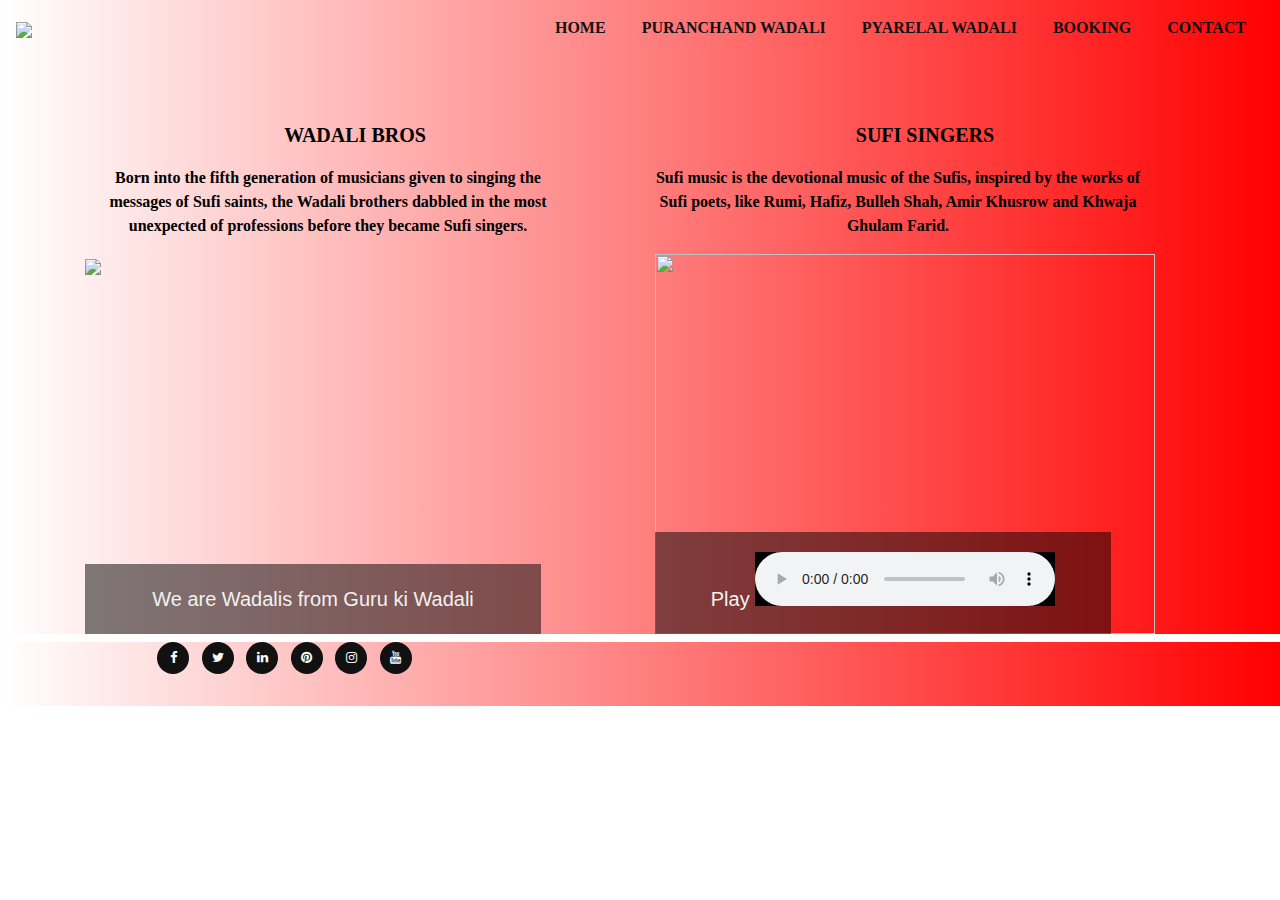
==== index.html @ a4f51f43 "second commit" ====
<!DOCTYPE html>
<html lang="en">
<head>
    <meta charset="UTF-8">
    <meta name="viewport" content="width=device-width, initial-scale=1.0">
    <meta http-equiv="X-UA-Compatible" content="ie=edge">
    <link rel="stylesheet" href="style.css" type="text/css" />
    <link rel="stylesheet" href="https://stackpath.bootstrapcdn.com/bootstrap/4.3.1/css/bootstrap.min.css" integrity="sha384-ggOyR0iXCbMQv3Xipma34MD+dH/1fQ784/j6cY/iJTQUOhcWr7x9JvoRxT2MZw1T" crossorigin="anonymous">
    <script src="https://code.jquery.com/jquery-3.3.1.slim.min.js" integrity="sha384-q8i/X+965DzO0rT7abK41JStQIAqVgRVzpbzo5smXKp4YfRvH+8abtTE1Pi6jizo" crossorigin="anonymous"></script>
  <script src="https://cdnjs.cloudflare.com/ajax/libs/popper.js/1.14.7/umd/popper.min.js" integrity="sha384-UO2eT0CpHqdSJQ6hJty5KVphtPhzWj9WO1clHTMGa3JDZwrnQq4sF86dIHNDz0W1" crossorigin="anonymous"></script>
  <script src="https://stackpath.bootstrapcdn.com/bootstrap/4.3.1/js/bootstrap.min.js" integrity="sha384-JjSmVgyd0p3pXB1rRibZUAYoIIy6OrQ6VrjIEaFf/nJGzIxFDsf4x0xIM+B07jRM" crossorigin="anonymous"></script>
    <link rel="stylesheet" href="https://stackpath.bootstrapcdn.com/font-awesome/4.7.0/css/font-awesome.min.css" type="text/css" />
   
    <title>Wadali Bros</title>
    
    
</head>
<body>
    
    <section id=" nav-bar" >
  <nav class="navbar navbar-expand-lg navbar-light">
  <a class="navbar-brand" href="#"><img src="images/Logo-sufi.png"></a>
  
  <button class="navbar-toggler" type="button" data-toggle="collapse" data-target="#navbarNav" 
  aria-controls="navbarNav" aria-expanded="false" aria-label="Toggle navigation">
    <i class="fa fa-bars"></i>
  </button>
  
  <div class="collapse navbar-collapse" id="navbarNav">
    <ul class="navbar-nav ml-auto">
      
      <li class="nav-item">
        <a class="nav-link" href="index.html">HOME</a>
      </li>
      <li class="nav-item">
        <a class="nav-link" href="puran.html">PURANCHAND WADALI</a>
      </li>
      <li class="nav-item">
        <a class="nav-link" href="pyare.html">PYARELAL WADALI</a>
      </li>
      <li class="nav-item">
        <a class="nav-link" href="book.html">BOOKING</a>
      </li>
      <li class="nav-item">
        <a class="nav-link" href="contact.html">CONTACT</a>
      </li>
    </ul>
  </div>
</nav>
    </section>
    
  <!-----------------banner---------------------> 
  
  <section id= "banner" >
    <div class="container">
      <div class="row">
        <div class="col-md-6">
          
          <p class="title"><a href="https://en.wikipedia.org/wiki/Wadali_Brothers">WADALI BROS</p>
          <p class="center">Born into the fifth generation of musicians given to singing the messages of Sufi saints,
            the Wadali brothers dabbled in the most unexpected of professions before they became Sufi singers.</a>
          </p>
          <a href="https://www.hindustantimes.com/music/sufi-style-joining-the-wadali-family-tradition-with-a-twist-of-fusion/story-YBfGZiv7FvyeA1krT0Z8UJ.html"><img src="images/wadalibros.jpg" width="500"></a>
          <div class="overlay">We are Wadalis from Guru ki Wadali
          </div>
    
          </div>
        
          <div class="col-md-6">
          <p class="title"><a href="https://en.wikipedia.org/wiki/Sufi_music">SUFI SINGERS</p>
          <p class="center">Sufi music is the devotional music of the Sufis, inspired by the works of Sufi poets, like Rumi, Hafiz, Bulleh Shah, Amir Khusrow and Khwaja Ghulam Farid.</a></p>
            
          <a href="#"><img src="images/play button.png" onClick="document.getElementById('audio_play').play(); return false;"  width="500" height="380"></a>
          <div class="overlay">Play
          
          <audio id="audio_play" controls id="controls">
    <source src="kamli.mp3" type="audio/mpeg" />
          </audio>
          </div>
           
        </div>
      </div>
    </div>
  </section>
  <footer class="mainfooter">
    <div class="col-sm-4" ml-auto>
                <h5 class="uppercase general-sub"></h5>
               
                <ul class="list-inline social-links">
                    <li class="list-inline-item">
                        <a target="_blank" href="https://www.facebook.com/thewadalibrothers/">
                            <i class="fa fa-facebook" aria-hidden="true"></i>
                            <span class="sr-only">Facebook</span>
                        </a>
                    </li>
                    <li class="list-inline-item">
                        <a target="_blank" href="https://twitter.com/wadalibrothers?lang=en">
                            <i class="fa fa-twitter" aria-hidden="true"></i>
                            <span class="sr-only">Twitter</span>
                        </a>
                    </li>
                    <li class="list-inline-item">
                        <a target="_blank" href="https://in.linkedin.com/in/wadali-brothers-322633147">
                            <i class="fa fa-linkedin" aria-hidden="true"></i>
                            <span class="sr-only">LinkedIn</span>
                        </a>
                    </li>
                    <li class="list-inline-item">
                        <a target="_blank" href="https://in.pinterest.com/wadalibrothers/">
                            <i class="fa fa-pinterest" aria-hidden="true"></i>
                            <span class="sr-only">Pinterest</span>
                        </a>
                    </li>
                    <li class="list-inline-item">
                        <a target="_blank" href="https://www.instagram.com/explore/tags/wadalibrothers/">
                            <i class="fa fa-instagram" aria-hidden="true"></i>
                            <span class="sr-only">Instagram</span>
                        </a>
                    </li>
                    <li class="list-inline-item">
                        <a target="_blank" href="https://www.youtube.com/watch?v=tL5sYdlk20I">
                            <i class="fa fa-youtube" aria-hidden="true"></i>
                            <span class="sr-only">YouTube</span>
                        </a>
                    </li>
                </ul>
            </div>
    
    </footer>
    
</body>
</html>
---- style.css ----
*
{
    margin:0;
    padding: 0;
}

.body
{
    font-family: sans-serif; 
}

#nav-bar
{
    position: absolute;
    top: 0;
    z-index: auto;
}

.navbar
{
 background-image: linear-gradient(to right, rgba(255,0,0,0), rgba(255,0,0,1));
}

.navbar-brand-img
{
    height: 15%;
    padding-left: 20;
    resize: auto;
}

.navbar-nav li 
{
    padding: 0 10px;
}

.navbar-nav li a 
{
color : #111111 !important ;
font-weight : 600;
font-family: cursive;
float: right;
text-align: left;

}

.navbar-nav li a i:hover {
    background: #111111;
    transition: all 0.35s ease-in-out;
    -moz-transition: all 0.35s ease-in-out;
    -webkit-transition: all 0.35s ease-in-out;
    -o-transition: all 0.35s ease-in-out;

}

.fa-bars
{
    color: #fff;
    font-size: 30px;
}

.navbar-toggler{
    outline: none;
}

.center
{
    text-align: center;
    width: 90%;
    
}

.p
{
    background-color: silver;
    color: blue;

}

#banner
{
    background-image: linear-gradient(to right, rgba(255,0,0,0), rgba(255,0,0,1));
    padding-top: 5%;
    background-position: center;
    background-repeat: no-repeat;
    background-size: cover;
    min-height: 360px;
    transition: all .5s ease-in-out;
    -moz-transition: all .5s ease-in-out;
    -webkit-transition: all .5s ease-in-out;
}

.title
{
    font-size: 20px;
    font-weight: 500;
    text-align: center;
    display: block;
}

.img{
    border-color: black;
    border-radius: 2px;
    
}

.img1{
    border-color: black;
    border-radius: 2px;

}

.controls{
    color:transparent;
}
.overlay {
position: absolute;
  bottom: 0; 
  background: rgb(0, 0, 0);
  background: rgba(0, 0, 0, 0.5); /* Black see-through */
  color: #f1f1f1; 
  width: 80%;
  transition: .5s ease;
  opacity:5;
  font-size: 20px;
  padding: 20px;
  text-align: center;
}

/* When you mouse over the container, fade in the overlay title */
.container:hover .overlay {
  opacity: 5;
  transition: ease-in-out;
}



#banner a
{
    color: black;
    text-decoration: none;
    font-family: cursive;
    font-weight: bold;
}

/*-------------------------------footer*/

.mainfooter
{
  background-image: linear-gradient(to right, rgba(255,0,0,0), rgba(255,0,0,1));
  padding-bottom: 5%;
  margin: auto;
}

#audio_play{
    background-color:black;
    
}
/*-------------------------social links----------*/  


.social-links {
    padding-bottom: 15px;
    float: right
}

.social-links li a i {
    width: 32px;
    height: 32px;
    padding: 12px 0;
    border-radius: 50%;
    font-size: 13px;
    line-height: 7px;
    text-align: center;
    color: #fafafa;
    background: #111111;
    transition: all 0.35s ease-in-out;
    -moz-transition: all 0.35s ease-in-out;
    -webkit-transition: all 0.35s ease-in-out;
    -o-transition: all 0.35s ease-in-out;
}


.social-links li a i:hover {
    background: #e84610;
}
.footer{
    float: right;
}

/*-----------------contact form-----------*/

.contact-form{
    margin-top: 100px;
    color: black;
    text-transform: inherit;
    transition: all 4s ease-in-out;
    
}

.contact-form h1{
    font-size: 20px;
    line-height: 10px;
    
}

.contact-form h2{
    font-size: 10px;
}

.form{
    margin-top: 50px;
     transition: all 4s ease-in-out;
    
}

.formcontrol{
    width: 600px;
    border-bottom: 2px solid;
    color: black;
    font-size: 18px;
    margin-bottom: 16px;
    font-weight: bold
   
}

.formcontrol1{
    background-color: transparent;
    border-color: black;
    font-size: 20px;
    font-weight: bold;
    letter-spacing: 2px;
    height: 50px;
    margin-top: 20px;
    
    
    
}

.formcontrol1:hover{
    background-color: pink;
    cursor: pointer;
}

@media(min-width: 900px){
    .center-form{
    padding-top: 30;
    min-height: 240px;
    margin: 0 auto;
    max-width: 50%;
}
}
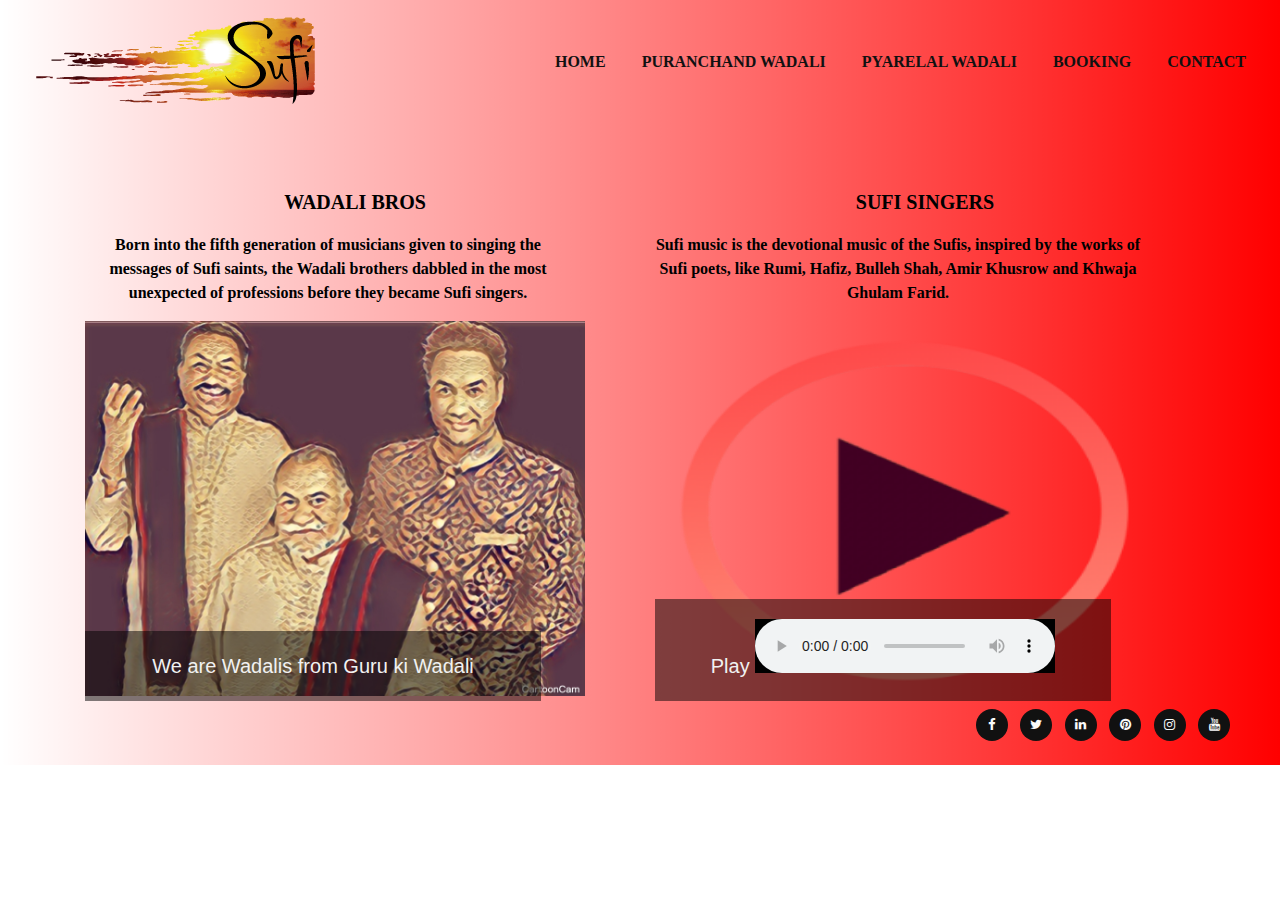
==== commit 4ba7465e: "update all files for july 4th" ====
--- a/index.html
+++ b/index.html
@@ -19,7 +19,7 @@
     
     <section id=" nav-bar" >
   <nav class="navbar navbar-expand-lg navbar-light">
-  <a class="navbar-brand" href="#"><img src="images/Logo-sufi.png"></a>
+  <a class="navbar-brand" href="index.html"><img src="images/Logo-sufi.png"></a>
   
   <button class="navbar-toggler" type="button" data-toggle="collapse" data-target="#navbarNav" 
   aria-controls="navbarNav" aria-expanded="false" aria-label="Toggle navigation">
@@ -83,7 +83,7 @@
     </div>
   </section>
   <footer class="mainfooter">
-    <div class="col-sm-4" ml-auto>
+    <div class="foot" ml-auto>
                 <h5 class="uppercase general-sub"></h5>
                
                 <ul class="list-inline social-links">
--- a/style.css
+++ b/style.css
@@ -26,6 +26,7 @@
     height: 15%;
     padding-left: 20;
     resize: auto;
+    transform: translate(200px, 150px)rotate(20deg)
 }
 
 .navbar-nav li 
@@ -127,6 +128,7 @@
 }
 
 /* When you mouse over the container, fade in the overlay title */
+
 .container:hover .overlay {
   opacity: 5;
   transition: ease-in-out;
@@ -160,8 +162,10 @@
 
 .social-links {
     padding-bottom: 15px;
-    float: right
-}
+    float: right;
+}
+
+
 
 .social-links li a i {
     width: 32px;
@@ -183,8 +187,9 @@
 .social-links li a i:hover {
     background: #e84610;
 }
-.footer{
+.foot{
     float: right;
+    margin-right: 50px;
 }
 
 /*-----------------contact form-----------*/
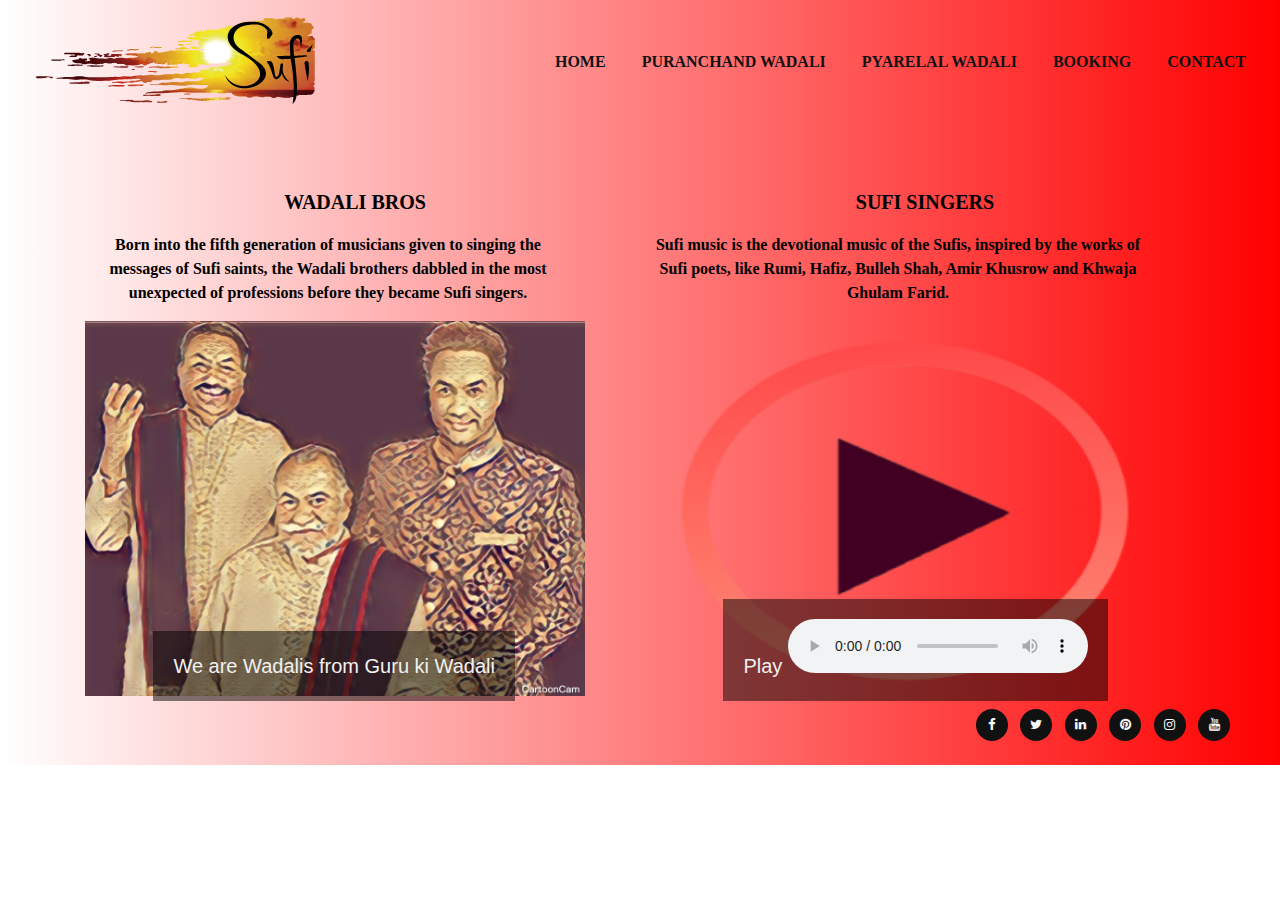
==== commit c1cce02a: "commit all changed files" ====
--- a/index.html
+++ b/index.html
@@ -60,7 +60,8 @@
           <p class="center">Born into the fifth generation of musicians given to singing the messages of Sufi saints,
             the Wadali brothers dabbled in the most unexpected of professions before they became Sufi singers.</a>
           </p>
-          <a href="https://www.hindustantimes.com/music/sufi-style-joining-the-wadali-family-tradition-with-a-twist-of-fusion/story-YBfGZiv7FvyeA1krT0Z8UJ.html"><img src="images/wadalibros.jpg" width="500"></a>
+          <a href="https://www.hindustantimes.com/music/sufi-style-joining-the-wadali-family-tradition-with-a-twist-of-fusion/story-YBfGZiv7FvyeA1krT0Z8UJ.html">
+            <img src="images/wadalibros.jpg" alt="image" width="500"></a>
           <div class="overlay">We are Wadalis from Guru ki Wadali
           </div>
     
@@ -77,15 +78,15 @@
     <source src="kamli.mp3" type="audio/mpeg" />
           </audio>
           </div>
-           
-        </div>
+          </div>
       </div>
     </div>
   </section>
+  
   <footer class="mainfooter">
     <div class="foot" ml-auto>
                 <h5 class="uppercase general-sub"></h5>
-               
+                
                 <ul class="list-inline social-links">
                     <li class="list-inline-item">
                         <a target="_blank" href="https://www.facebook.com/thewadalibrothers/">
--- a/style.css
+++ b/style.css
@@ -24,9 +24,8 @@
 .navbar-brand-img
 {
     height: 15%;
-    padding-left: 20;
+    padding-left: 30%;
     resize: auto;
-    transform: translate(200px, 150px)rotate(20deg)
 }
 
 .navbar-nav li 
@@ -52,6 +51,9 @@
     -o-transition: all 0.35s ease-in-out;
 
 }
+
+
+
 
 .fa-bars
 {
@@ -113,25 +115,29 @@
 .controls{
     color:transparent;
 }
+
 .overlay {
 position: absolute;
   bottom: 0; 
   background: rgb(0, 0, 0);
   background: rgba(0, 0, 0, 0.5); /* Black see-through */
   color: #f1f1f1; 
-  width: 80%;
-  transition: .5s ease;
+  transition: all 5s ease;
   opacity:5;
   font-size: 20px;
   padding: 20px;
   text-align: center;
-}
-
+  margin-left:12%;
+}
+
+.banner{
+    margin-top:0;
+}
 /* When you mouse over the container, fade in the overlay title */
 
 .container:hover .overlay {
   opacity: 5;
-  transition: ease-in-out;
+  transform:transition 5s;
 }
 
 
@@ -153,10 +159,7 @@
   margin: auto;
 }
 
-#audio_play{
-    background-color:black;
-    
-}
+
 /*-------------------------social links----------*/  
 
 
@@ -192,6 +195,13 @@
     margin-right: 50px;
 }
 
+.foot1{
+     background-image: linear-gradient(to right, rgba(255,0,0,0), rgba(255,0,0,1));
+}
+
+.foot1 ul{
+    display: inline-block;
+}
 /*-----------------contact form-----------*/
 
 .contact-form{
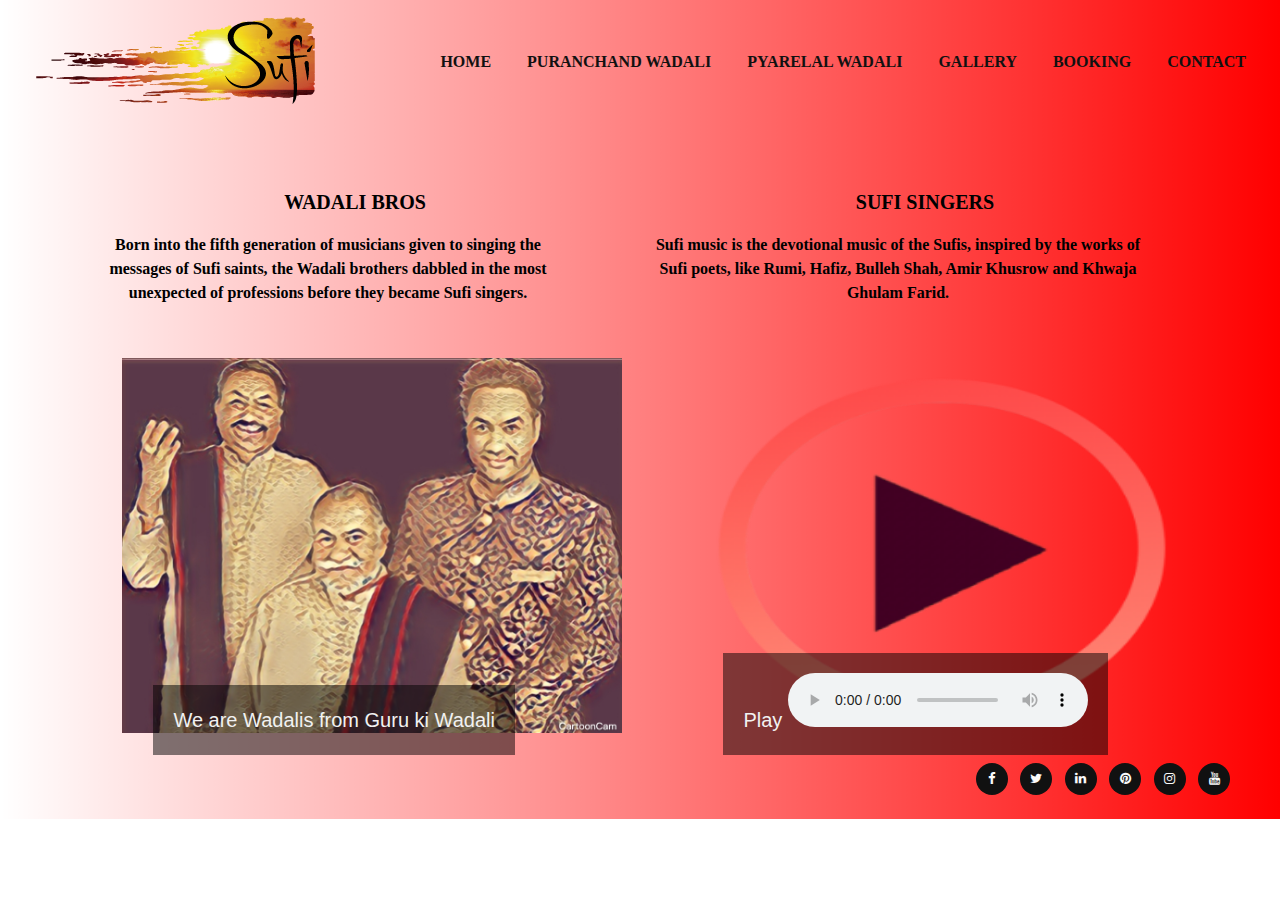
==== commit b2b954c6: "updated files" ====
--- a/index.html
+++ b/index.html
@@ -37,6 +37,9 @@
       </li>
       <li class="nav-item">
         <a class="nav-link" href="pyare.html">PYARELAL WADALI</a>
+      </li>
+      <li class="nav-item">
+        <a class="nav-link" href="gallery.html">GALLERY</a>
       </li>
       <li class="nav-item">
         <a class="nav-link" href="book.html">BOOKING</a>
--- a/style.css
+++ b/style.css
@@ -6,6 +6,8 @@
 
 .body
 {
+    background-image: linear-gradient(to right, rgba(255,0,0,0), rgba(255,0,0,1));
+    background-size: cover;
     font-family: sans-serif; 
 }
 
@@ -52,6 +54,39 @@
 
 }
 
+
+.col{
+    background-image: linear-gradient(to right, rgba(255,0,0,0), rgba(255,0,0,1));
+    background-size: cover;
+}
+
+.col-md-6{
+  display:block;
+  margin:0,5%;
+}
+
+.col-md-6 img{
+    position:relative;
+    overflow:hidden;
+    margin:5%;
+    top:10px;
+    left:10px;
+    bottom:10px;
+    right:10px;
+}
+
+.col-md-6:hover img {
+  border: 5px solid black;
+  max-width:100%;
+ 
+}
+
+.col-md-6:hover img{
+     transition:transform(-50% -50%);
+     transform:scale(1,0);
+    transition-duration:10s;
+  transition-timing-function:2s;
+}
 
 
 
